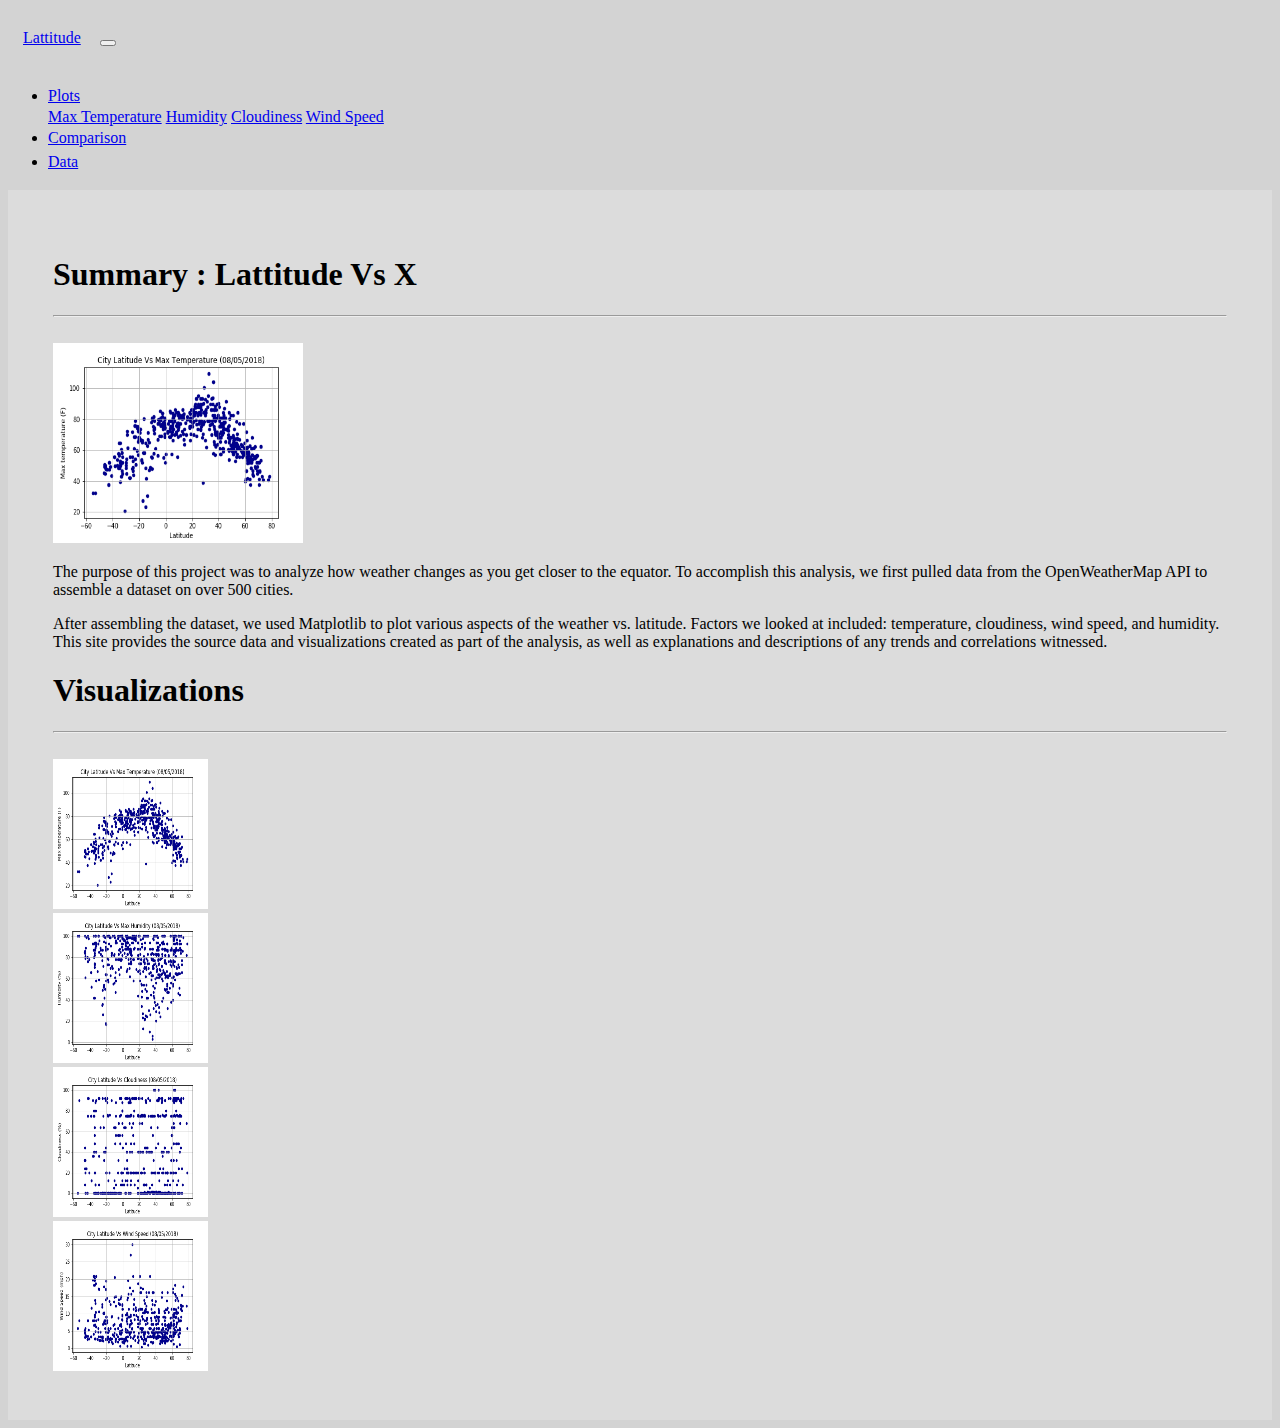
==== HTML/index.html @ f91f5307 "Landing page" ====
<!doctype html>
  <html lang="en">
  <head>
    <!-- Required meta tags -->
    <meta charset="utf-8">
    <meta name="viewport" content="width=device-width, initial-scale=1, shrink-to-fit=no">

    <link rel="stylesheet" href="../CSS/styles.css">
    <!-- Bootstrap CSS -->
    <link rel="stylesheet" href="https://stackpath.bootstrapcdn.com/bootstrap/4.1.3/css/bootstrap.min.css" integrity="sha384-MCw98/SFnGE8fJT3GXwEOngsV7Zt27NXFoaoApmYm81iuXoPkFOJwJ8ERdknLPMO" crossorigin="anonymous">

    <title>Lattitude</title>
  </head>
  <body>

    <!-- NavBar -->
    <nav class="navbar navbar-expand-lg navbar-light bg-light">
      <!-- <div class="container"> -->
      <a class="navbar-brand bg-info text-white h1 ml-5 " href="index.html">Lattitude</a>
      <button class="navbar-toggler" type="button" data-toggle="collapse" data-target="#navbarexpand" >
        <span class="navbar-toggler-icon"></span>
      </button>

      <div class="collapse navbar-collapse" id="navbarexpand">

        <ul class="nav navbar-nav ml-auto justify-content-end">
          <li class="nav-item dropdown ">
            <a class="nav-link dropdown-toggle" href="#" id="navbarDropdownMenuLink" data-toggle="dropdown">
              Plots
            </a>
            <div class="dropdown-menu">
              <a class="dropdown-item" href="#">Max Temperature</a>
              <a class="dropdown-item" href="#">Humidity</a>
              <a class="dropdown-item" href="#">Cloudiness</a>
              <a class="dropdown-item" href="#">Wind Speed</a>
            </div>
          </li>
          <li class="nav-item ">
            <a class="nav-link" href="comparisons.html">Comparison </a>
          </li>
          <li class="nav-item ">
            <a class="nav-link" href="data.html">Data</a>
          </li>
        </ul>

      </div>
      <!-- </div> -->
    </nav>
    <!-- NavBar -->
    <div class="container-bg">
      <div class="container">
        <div class="row justify-content-between">
          <div class="col-lg-7 col-lg-offset-3 mb-5 ">
            <div class="col-lg-12 bg-white">
              <h1 class="text-info">Summary : Lattitude Vs X</h1>
              <hr>
              <br>
              <div col-mb-3>
                <img src="../Images/LatitudeVsTemperature.png" alt="Latiitude vs. Max Temperature" width = "250" height="200" class="float-left ">
              </div>
              <p>
                The purpose of this project was to analyze how weather changes as you get closer to the equator. To accomplish this analysis, we first pulled data from the OpenWeatherMap API to assemble a dataset on over 500 cities. 
              </p>
              <p>
                After assembling the dataset, we used Matplotlib to plot various aspects of the weather vs. latitude. Factors we looked at included: temperature, cloudiness, wind speed, and humidity. This site provides the source data and visualizations created as part of the analysis, as well as explanations and descriptions of any trends and correlations witnessed. 
              </p>
            </div>
          </div>
          <div class="col-lg-5 bg-white ">
            <h1 class="text-info">Visualizations</h1>
            <hr>
            <br>

            <div class="row float-left">
              <div class="col-sm-12">
                <a href="temperature.html">
                  <img src="../Images/LatitudeVsTemperature.png" alt="Latiitude vs. Max Temperature" width = "155" height="150" >
                </a>
              </div>
              </div>
            <div class="row float-left">
              <div class="col-sm-12">
                <a href="humidity.html">
                  <img src="../Images/LatitudeVsHumidity.png" alt="Latiitude vs. Max Temperature" width = "155" height="150" >
                </a>
              </div>
              </div>
            <div class="row float-left">
            <!-- </div>
            <div class="row"> -->
              <div class="col-sm-12">
                <a href="cloudiness.html">
                  <img src="../Images/LatitudeVsCloudiness.png" alt="Latiitude vs. Max Temperature" width = "155" height="150" >
                </a>
              </div>
              </div>
            <div class="row float-left">
              <div class="col-sm-12">
                <a href="windspeed.html">
                  <img src="../Images/LatitudeVsWindSpeed.png" alt="Latiitude vs. Max Temperature" width = "155" height="150" >
                </a>
              </div>
            </div>
            </div>
          </div>
        </div>
      </div>
    </div>
    <!-- Optional JavaScript -->
    <!-- jQuery first, then Popper.js, then Bootstrap JS -->
    <script src="https://code.jquery.com/jquery-3.3.1.slim.min.js" integrity="sha384-q8i/X+965DzO0rT7abK41JStQIAqVgRVzpbzo5smXKp4YfRvH+8abtTE1Pi6jizo" crossorigin="anonymous"></script>
    <script src="https://cdnjs.cloudflare.com/ajax/libs/popper.js/1.14.3/umd/popper.min.js" integrity="sha384-ZMP7rVo3mIykV+2+9J3UJ46jBk0WLaUAdn689aCwoqbBJiSnjAK/l8WvCWPIPm49" crossorigin="anonymous"></script>
    <script src="https://stackpath.bootstrapcdn.com/bootstrap/4.1.3/js/bootstrap.min.js" integrity="sha384-ChfqqxuZUCnJSK3+MXmPNIyE6ZbWh2IMqE241rYiqJxyMiZ6OW/JmZQ5stwEULTy" crossorigin="anonymous"></script>
  </body>
  </html>
---- CSS/styles.css ----
.navbar {
  min-height: 60px;
}

.navbar-brand {
  padding: 0 15px !important;
  height: 60px;
  line-height: 60px !important;
}

.navbar-toggle {
  padding: 9px 10px !important;
}

.container-bg{
    background: Gainsboro;
}

body {
    background-color: lightgray;
}
.container { 
  padding: 45px !important;
}

.nopadding {
   padding: 0 !important;
   margin: 0 !important;
}
@media (min-width: 767px) {
  .navbar-nav > li > a {
    padding-top: 23px;
    padding-bottom: 23px;
    line-height: 24px;
  }
}

@media only screen and (min-width: 768px) {
    /* For desktop: */
    .col-xl-5 {width: 100%}
    .col-lg-6 {width: 100%;}
}
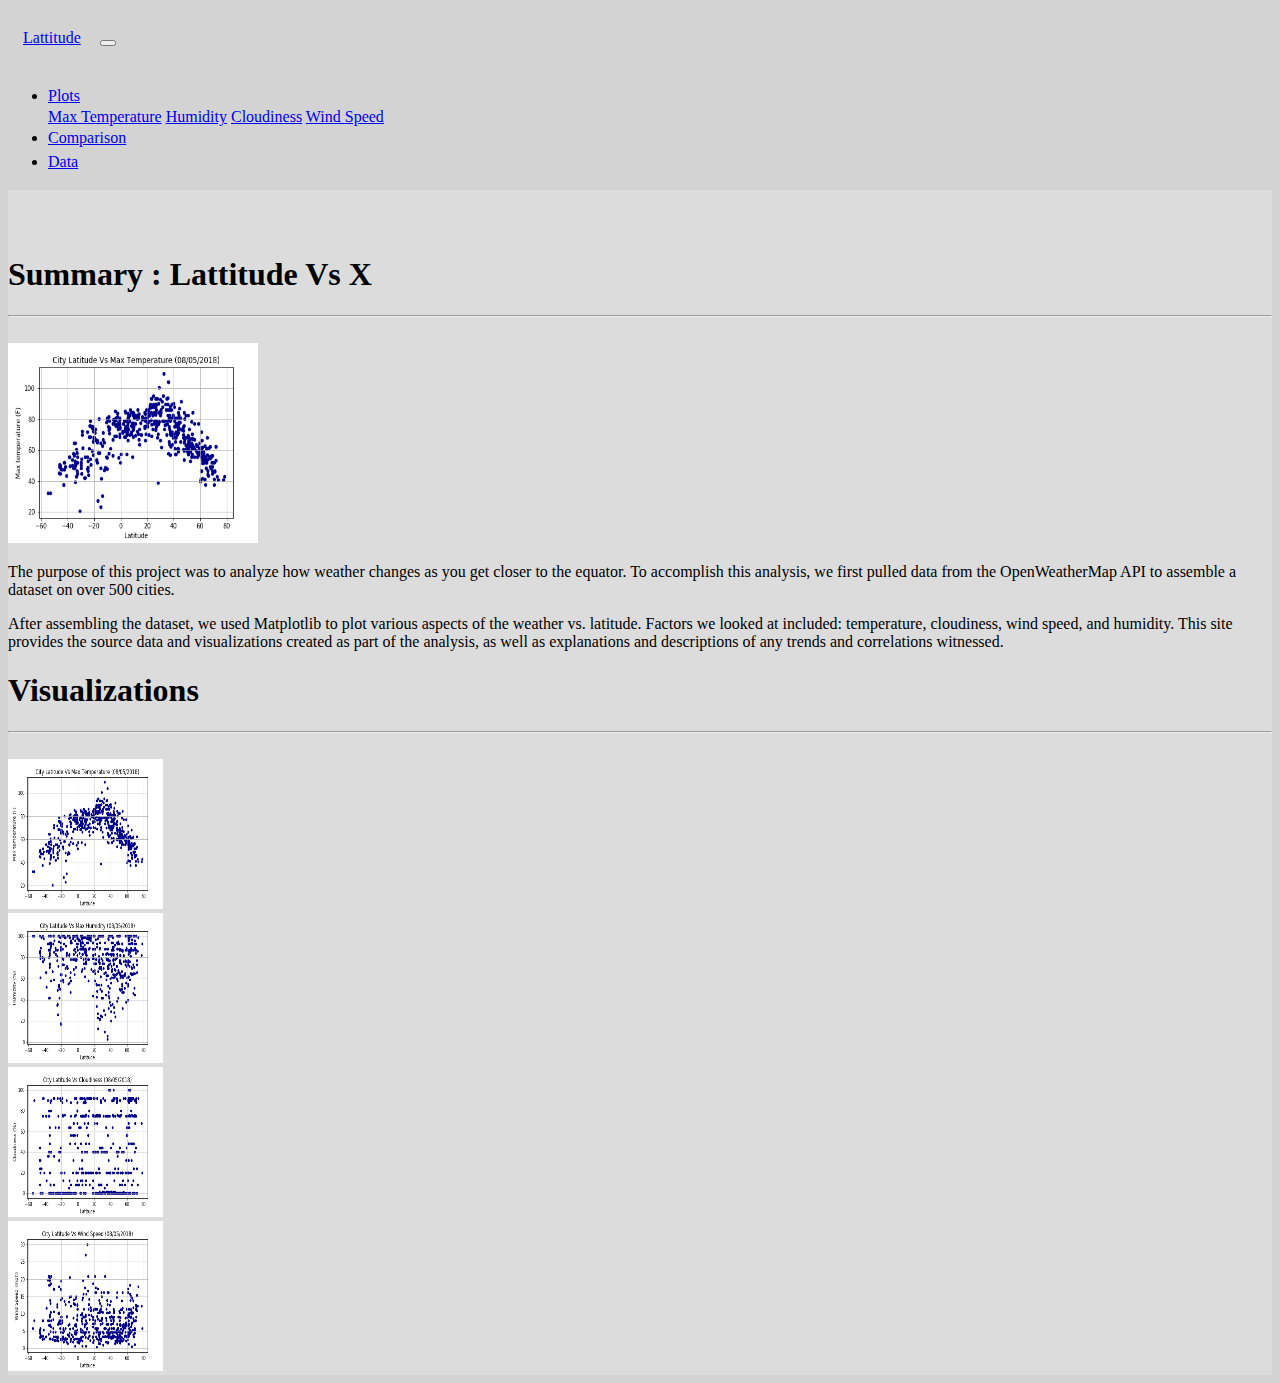
==== commit 960a0d25: "centered" ====
--- a/HTML/index.html
+++ b/HTML/index.html
@@ -66,7 +66,7 @@
               </p>
             </div>
           </div>
-          <div class="col-lg-5 bg-white ">
+          <div class="col-lg-5 bg-white mb-5 ">
             <h1 class="text-info">Visualizations</h1>
             <hr>
             <br>
--- a/CSS/styles.css
+++ b/CSS/styles.css
@@ -20,7 +20,7 @@
     background-color: lightgray;
 }
 .container { 
-  padding: 45px !important;
+  padding-top: 45px !important;
 }
 
 .nopadding {
@@ -34,9 +34,3 @@
     line-height: 24px;
   }
 }
-
-@media only screen and (min-width: 768px) {
-    /* For desktop: */
-    .col-xl-5 {width: 100%}
-    .col-lg-6 {width: 100%;}
-}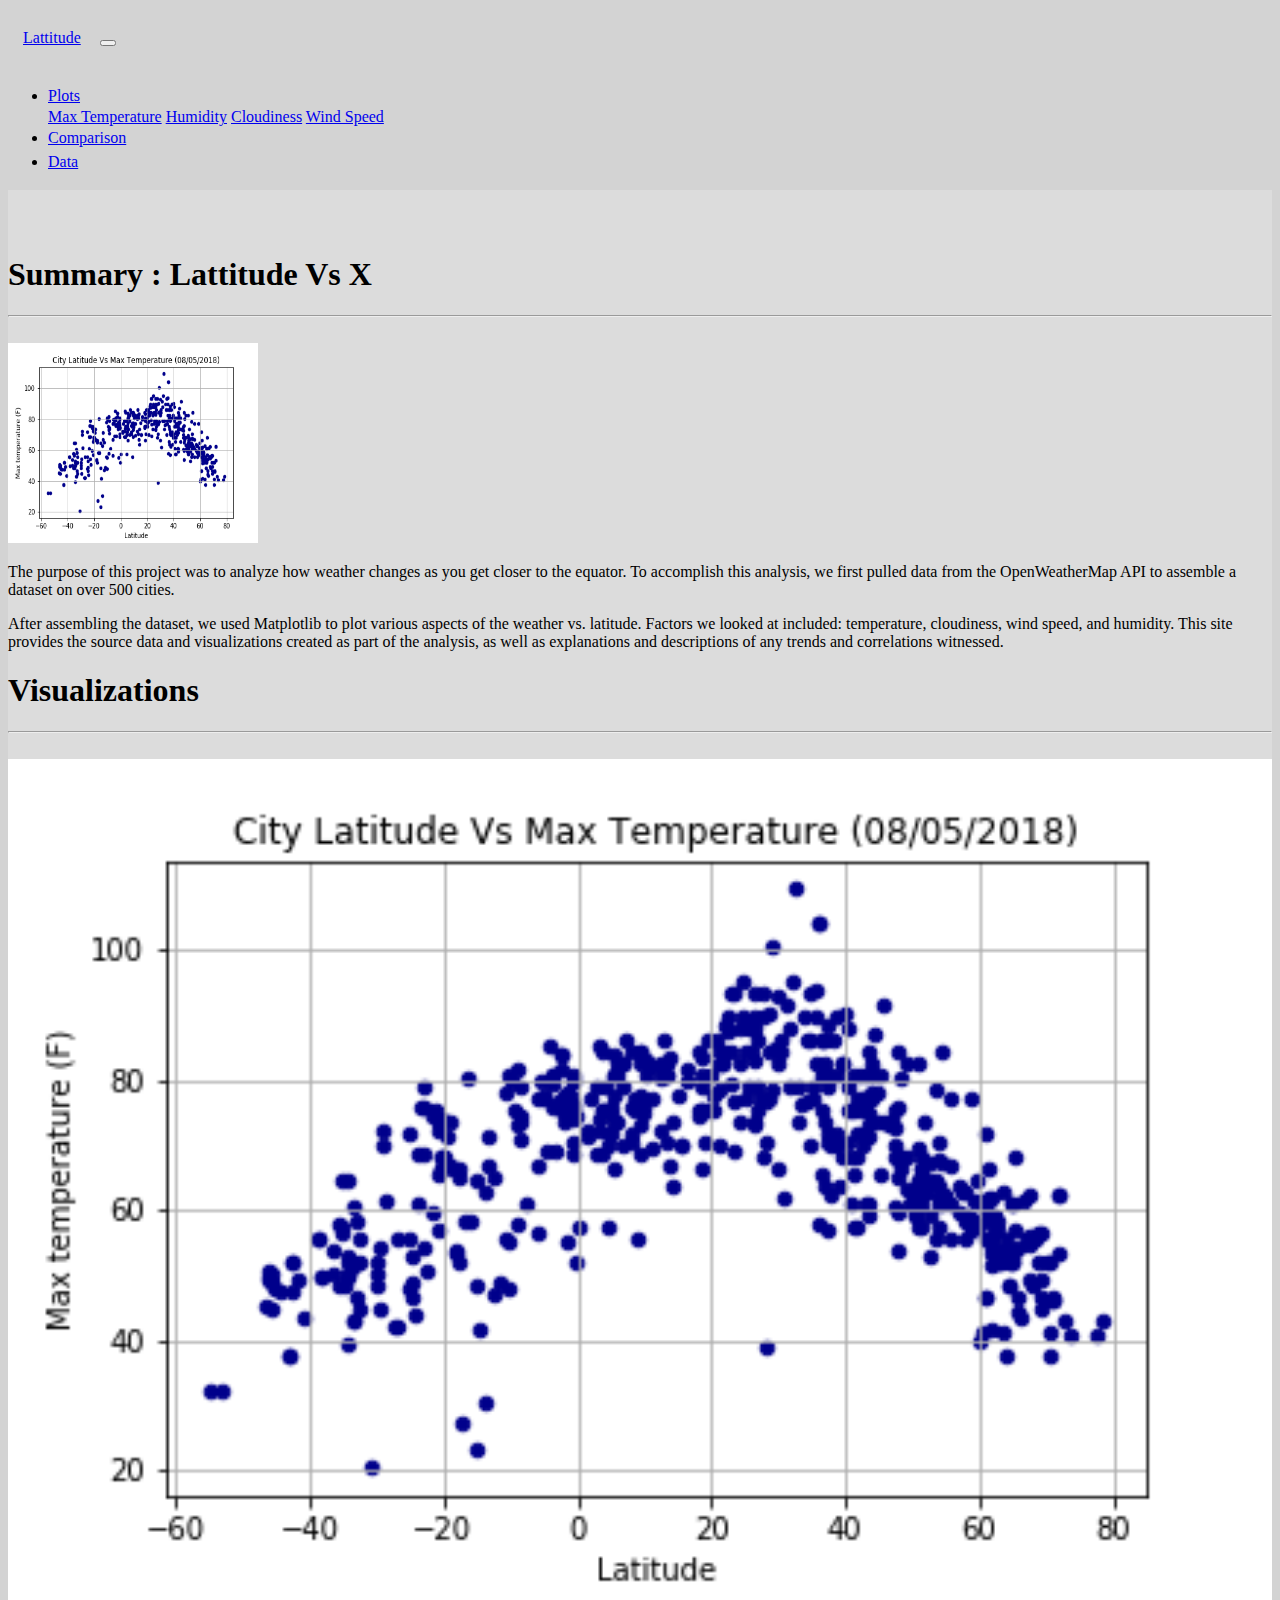
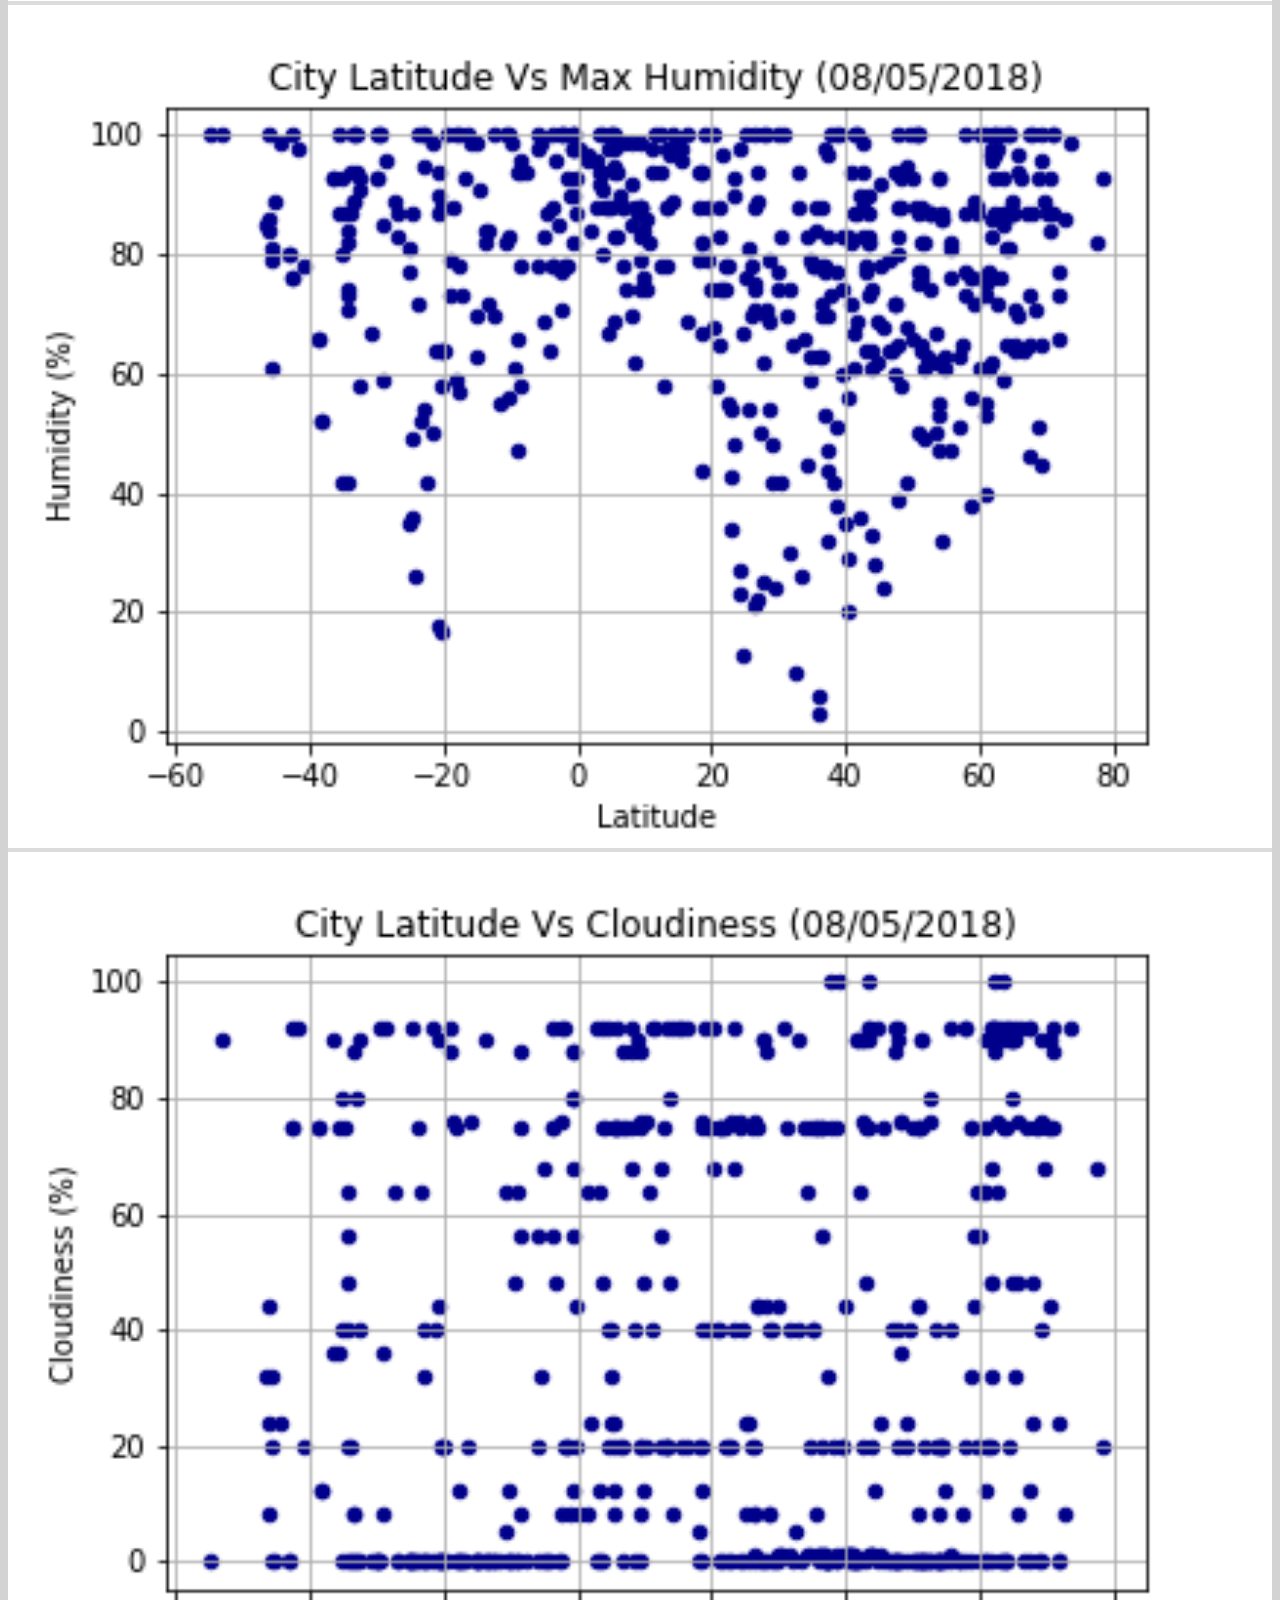
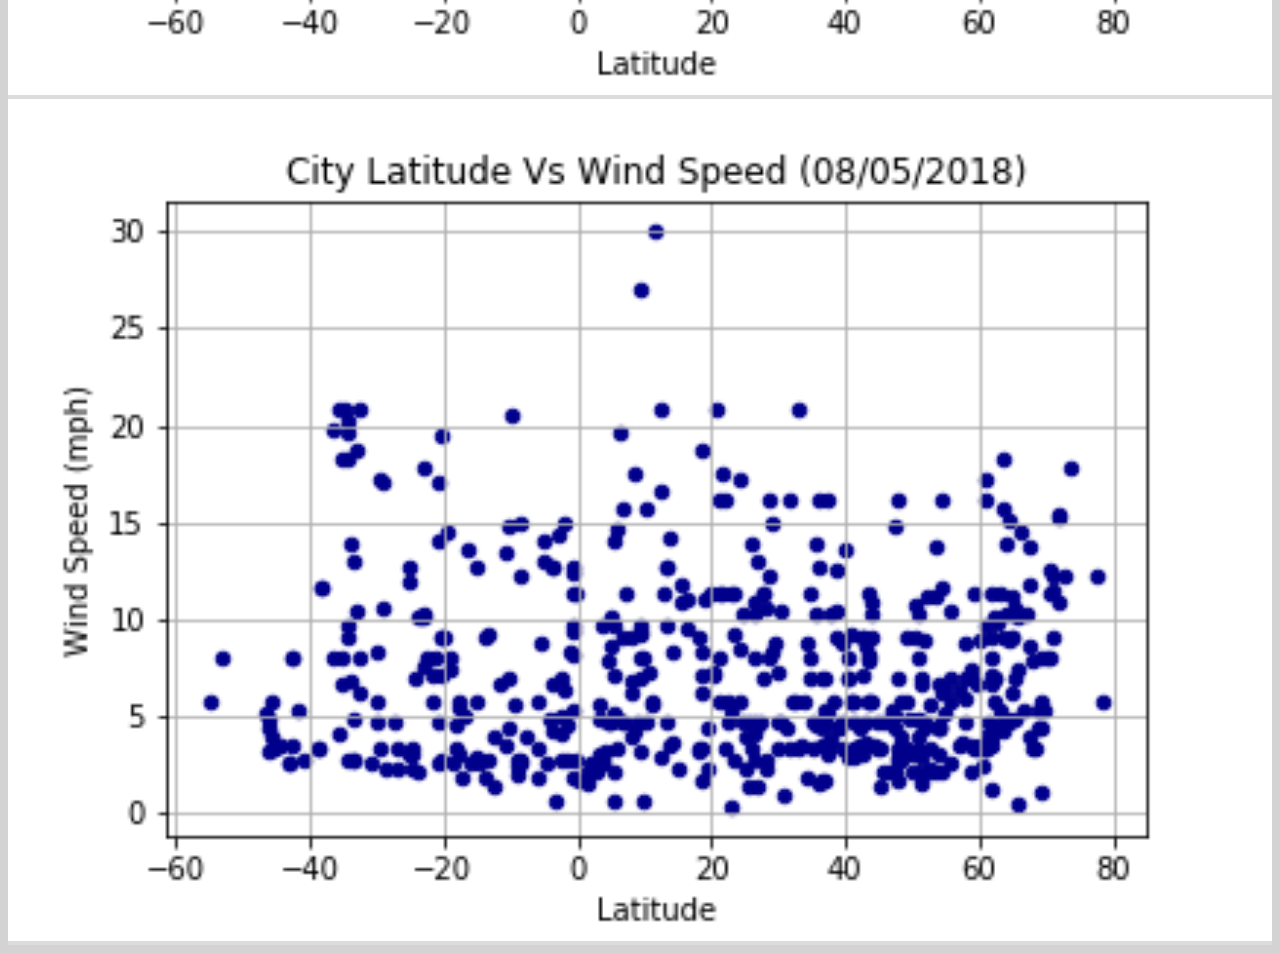
==== commit 6a2dc27e: "Almost" ====
--- a/HTML/index.html
+++ b/HTML/index.html
@@ -29,10 +29,10 @@
               Plots
             </a>
             <div class="dropdown-menu">
-              <a class="dropdown-item" href="#">Max Temperature</a>
-              <a class="dropdown-item" href="#">Humidity</a>
-              <a class="dropdown-item" href="#">Cloudiness</a>
-              <a class="dropdown-item" href="#">Wind Speed</a>
+              <a class="dropdown-item" href="temperature.html">Max Temperature</a>
+              <a class="dropdown-item" href="humidity.html">Humidity</a>
+              <a class="dropdown-item" href="cloudiness.html">Cloudiness</a>
+              <a class="dropdown-item" href="windspeed.html">Wind Speed</a>
             </div>
           </li>
           <li class="nav-item ">
@@ -50,7 +50,7 @@
     <div class="container-bg">
       <div class="container">
         <div class="row justify-content-between">
-          <div class="col-lg-7 col-lg-offset-3 mb-5 ">
+          <div class="col-lg-7 col-md-12 col-lg-offset-3 mb-5 ">
             <div class="col-lg-12 bg-white">
               <h1 class="text-info">Summary : Lattitude Vs X</h1>
               <hr>
@@ -66,38 +66,39 @@
               </p>
             </div>
           </div>
-          <div class="col-lg-5 bg-white mb-5 ">
+          <div class="col-lg-5 col-md-12 bg-white mb-5">
             <h1 class="text-info">Visualizations</h1>
             <hr>
             <br>
 
             <div class="row float-left">
-              <div class="col-sm-12">
+              <div class="col-md-3 col-lg-6">
                 <a href="temperature.html">
-                  <img src="../Images/LatitudeVsTemperature.png" alt="Latiitude vs. Max Temperature" width = "155" height="150" >
+                  <img src="../Images/LatitudeVsTemperature.png" alt="Latiitude vs. Max Temperature" style="width:100%" >
                 </a>
               </div>
-              </div>
-            <div class="row float-left">
-              <div class="col-sm-12">
+              <!-- </div>
+            <div class="row float-left"> -->
+              <div class="col-md-3 col-lg-6">
                 <a href="humidity.html">
-                  <img src="../Images/LatitudeVsHumidity.png" alt="Latiitude vs. Max Temperature" width = "155" height="150" >
+                  <img src="../Images/LatitudeVsHumidity.png" alt="Latiitude vs. Max Temperature" style="width:100%" >
                 </a>
               </div>
-              </div>
-            <div class="row float-left">
+              <div class="w-100 d-none d-lg-block"></div>
+              <!-- </div>
+            <div class="row float-left"> -->
             <!-- </div>
             <div class="row"> -->
-              <div class="col-sm-12">
+              <div class="col-md-3 col-lg-6">
                 <a href="cloudiness.html">
-                  <img src="../Images/LatitudeVsCloudiness.png" alt="Latiitude vs. Max Temperature" width = "155" height="150" >
+                  <img src="../Images/LatitudeVsCloudiness.png" alt="Latiitude vs. Max Temperature" style="width:100%" >
                 </a>
               </div>
-              </div>
-            <div class="row float-left">
-              <div class="col-sm-12">
+              <!-- </div>
+            <div class="row float-left"> -->
+              <div class="col-md-3 col-lg-6">
                 <a href="windspeed.html">
-                  <img src="../Images/LatitudeVsWindSpeed.png" alt="Latiitude vs. Max Temperature" width = "155" height="150" >
+                  <img src="../Images/LatitudeVsWindSpeed.png" alt="Latiitude vs. Max Temperature" style="width:100%" >
                 </a>
               </div>
             </div>
--- a/CSS/styles.css
+++ b/CSS/styles.css
@@ -33,4 +33,8 @@
     padding-bottom: 23px;
     line-height: 24px;
   }
+
+  .col-sm-12 {
+    width: 100%;
+  }
 }
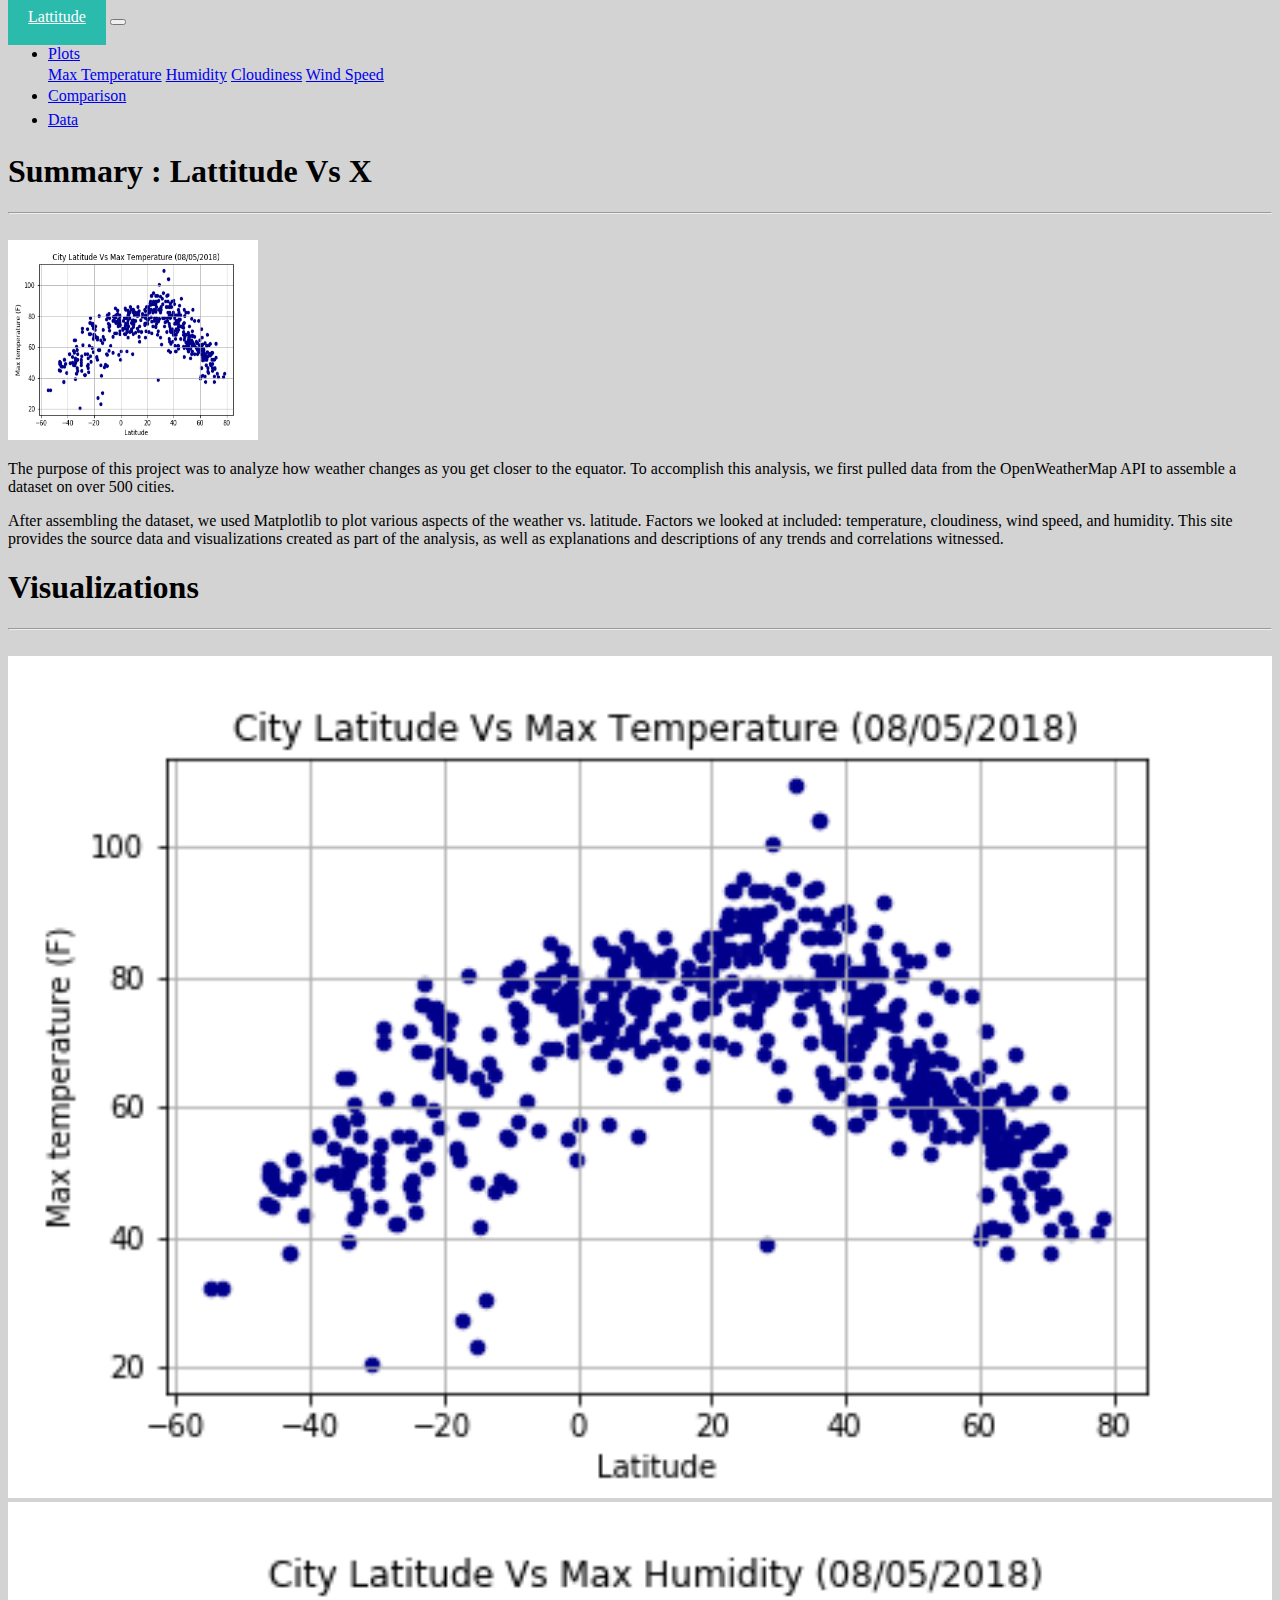
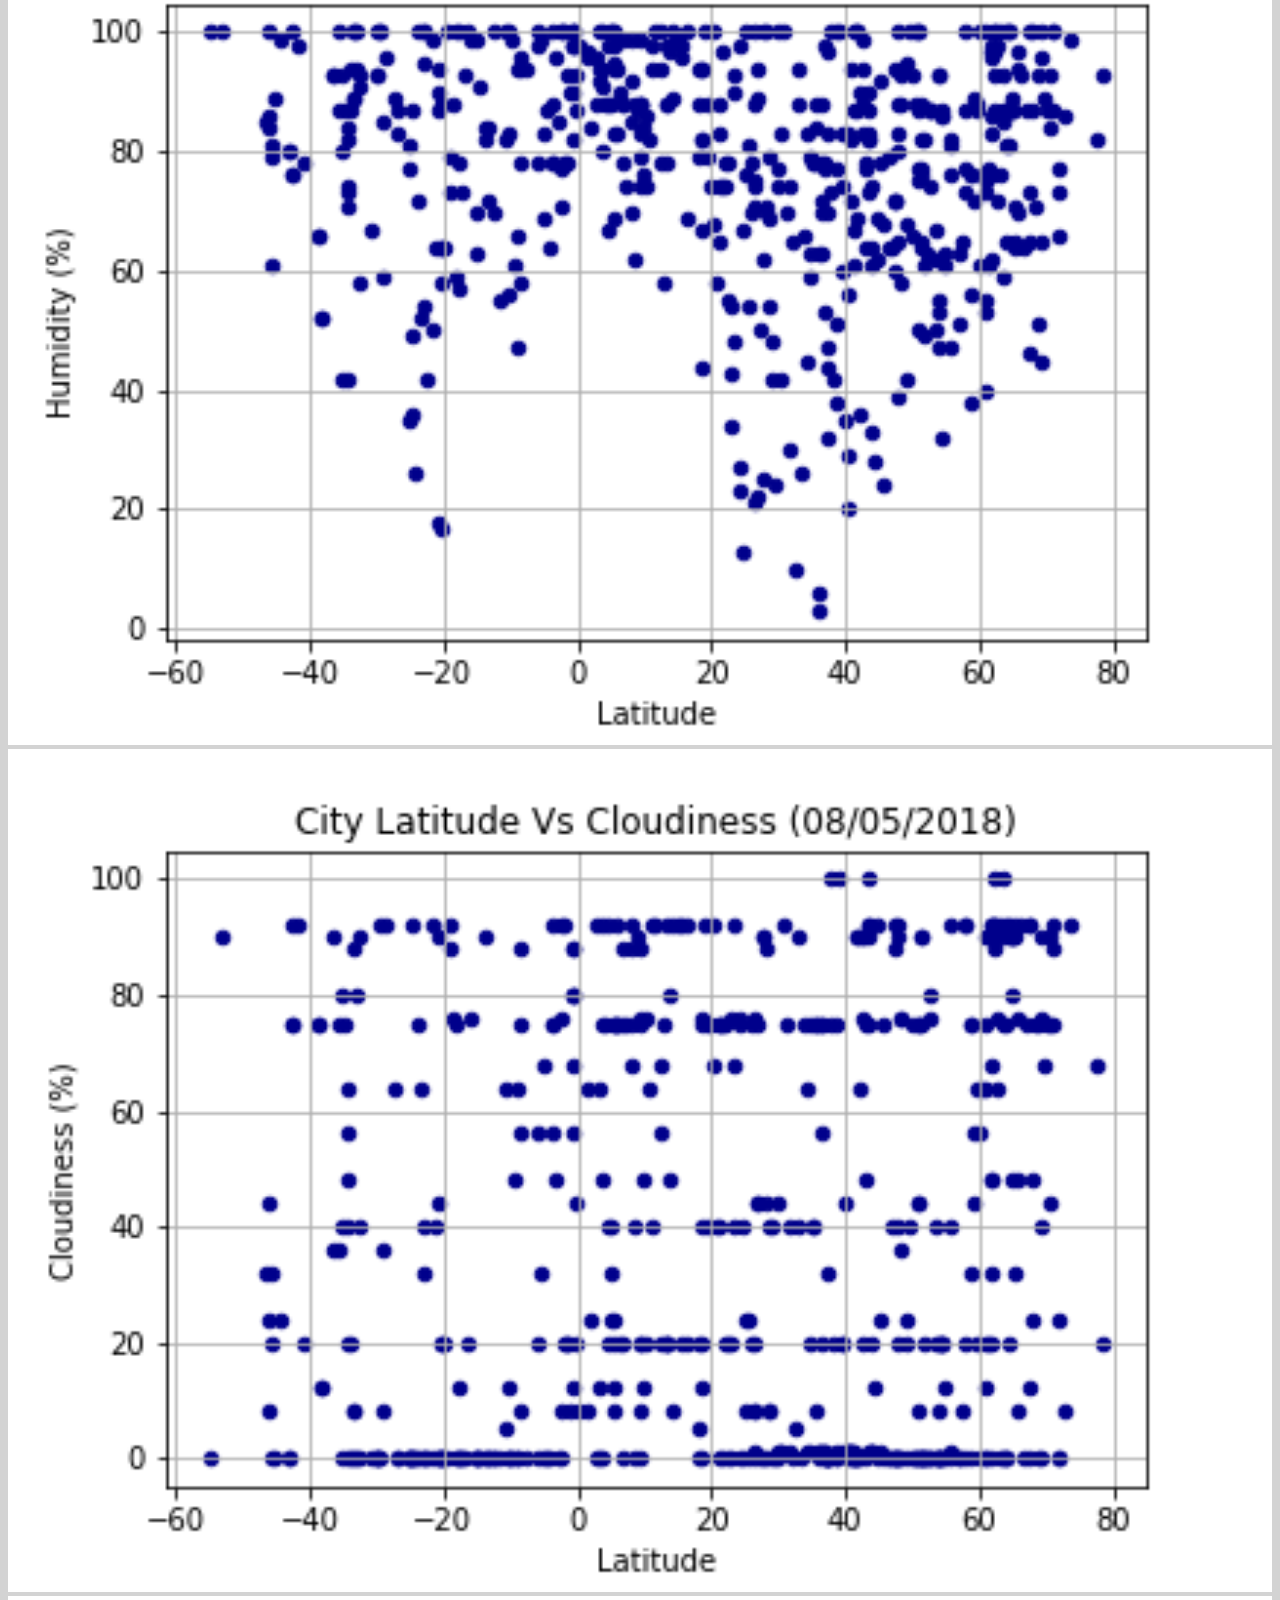
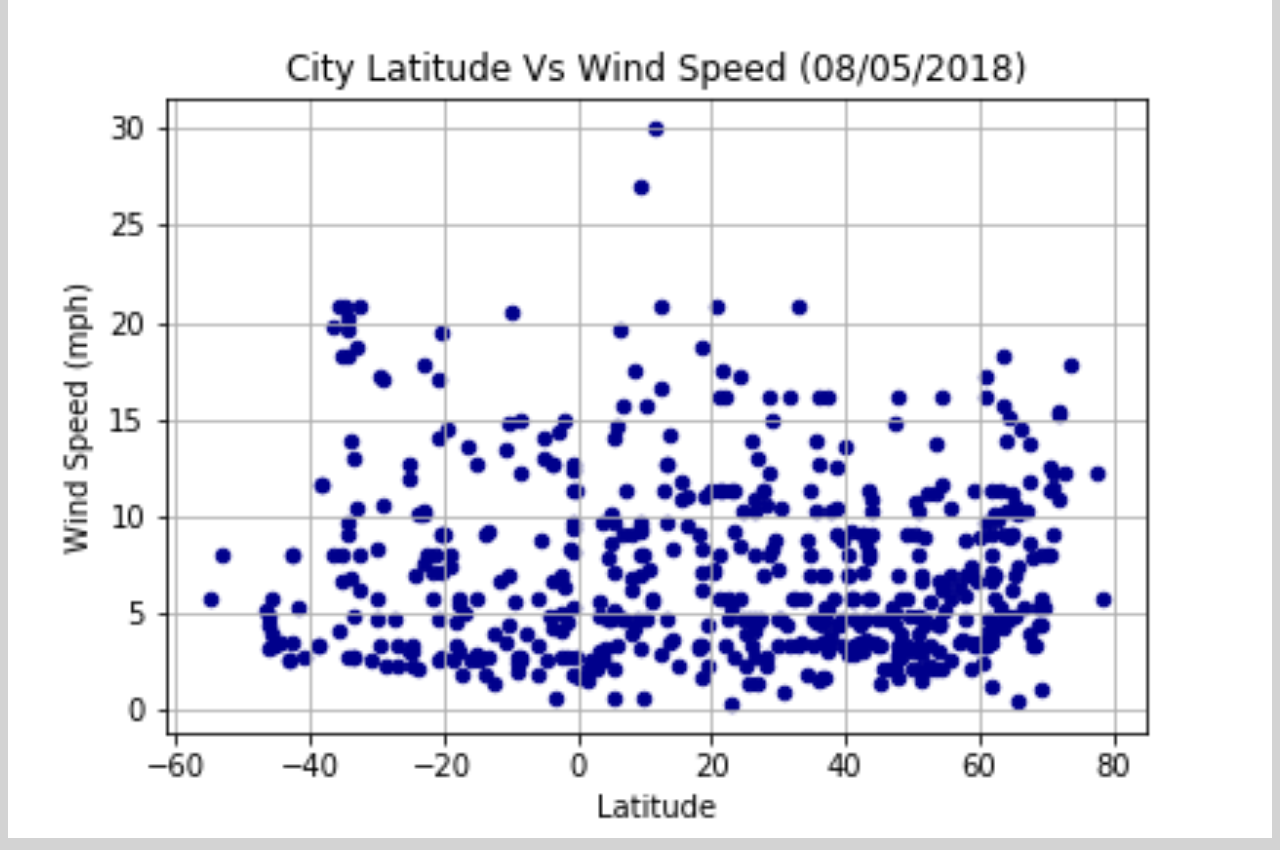
==== commit 32544119: "FInal A" ====
--- a/HTML/index.html
+++ b/HTML/index.html
@@ -14,9 +14,9 @@
   <body>
 
     <!-- NavBar -->
-    <nav class="navbar navbar-expand-lg navbar-light bg-light">
+    <nav class="navbar navbar-expand-md navbar-light bg-light py-0" id="navbar_id">
       <!-- <div class="container"> -->
-      <a class="navbar-brand bg-info text-white h1 ml-5 " href="index.html">Lattitude</a>
+      <a class="navbar-brand h1 ml-5 " href="index.html">Lattitude</a>
       <button class="navbar-toggler" type="button" data-toggle="collapse" data-target="#navbarexpand" >
         <span class="navbar-toggler-icon"></span>
       </button>
@@ -47,8 +47,9 @@
       <!-- </div> -->
     </nav>
     <!-- NavBar -->
-    <div class="container-bg">
-      <div class="container">
+    <!-- <div class="container-bg"> -->
+      <!-- <div class="container"> -->
+        <div class="jumbotron">
         <div class="row justify-content-between">
           <div class="col-lg-7 col-md-12 col-lg-offset-3 mb-5 ">
             <div class="col-lg-12 bg-white">
@@ -106,7 +107,7 @@
           </div>
         </div>
       </div>
-    </div>
+    <!-- </div> -->
     <!-- Optional JavaScript -->
     <!-- jQuery first, then Popper.js, then Bootstrap JS -->
     <script src="https://code.jquery.com/jquery-3.3.1.slim.min.js" integrity="sha384-q8i/X+965DzO0rT7abK41JStQIAqVgRVzpbzo5smXKp4YfRvH+8abtTE1Pi6jizo" crossorigin="anonymous"></script>
--- a/CSS/styles.css
+++ b/CSS/styles.css
@@ -1,4 +1,4 @@
-.navbar {
+/*.navbar {
   min-height: 60px;
 }
 
@@ -6,8 +6,38 @@
   padding: 0 15px !important;
   height: 60px;
   line-height: 60px !important;
+}*/
+
+/* change navbar-brand color */
+.navbar a.navbar-brand {
+  color: white;
+  background-color: #2BBBAD;
+  margin-bottom: 0px;
+  padding: 20px;
 }
 
+/* change navbar-brand color on hover */
+.navbar a.navbar-brand:hover {
+  color: white;
+}
+
+
+/*.border {
+    display: inline-block;
+    color: #2BBBAD;
+  }*/
+
+.active {
+  border: 2px solid;
+  color: #2BBBAD;
+}
+
+/* change navbar background on collapse */
+@media (max-width: 768px) {
+  nav.navbar {
+    background: #2BBBAD !important;
+  }
+}
 .navbar-toggle {
   padding: 9px 10px !important;
 }
@@ -37,4 +67,5 @@
   .col-sm-12 {
     width: 100%;
   }
+  
 }
